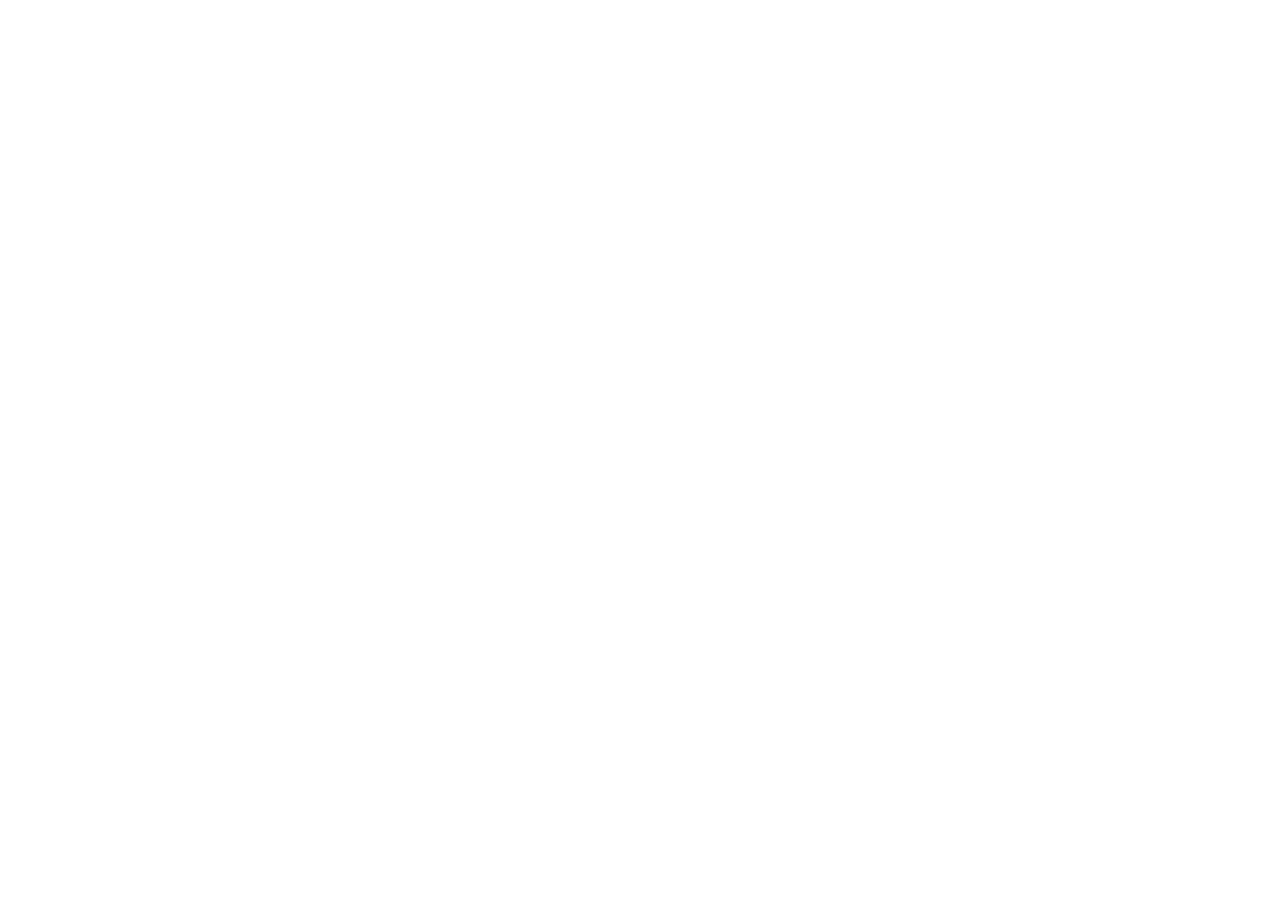
==== index.html @ 1ebbf6a8 "Added html, css files" ====
<!DOCTYPE html>
<html lang="en">
<head>
    <meta charset="UTF-8">
    <meta http-equiv="X-UA-Compatible" content="IE=edge">
    <meta name="viewport" content="width=device-width, initial-scale=1.0">
    <title>Document</title>
    <style></style>
</head>
<body>
    
</body>
</html>
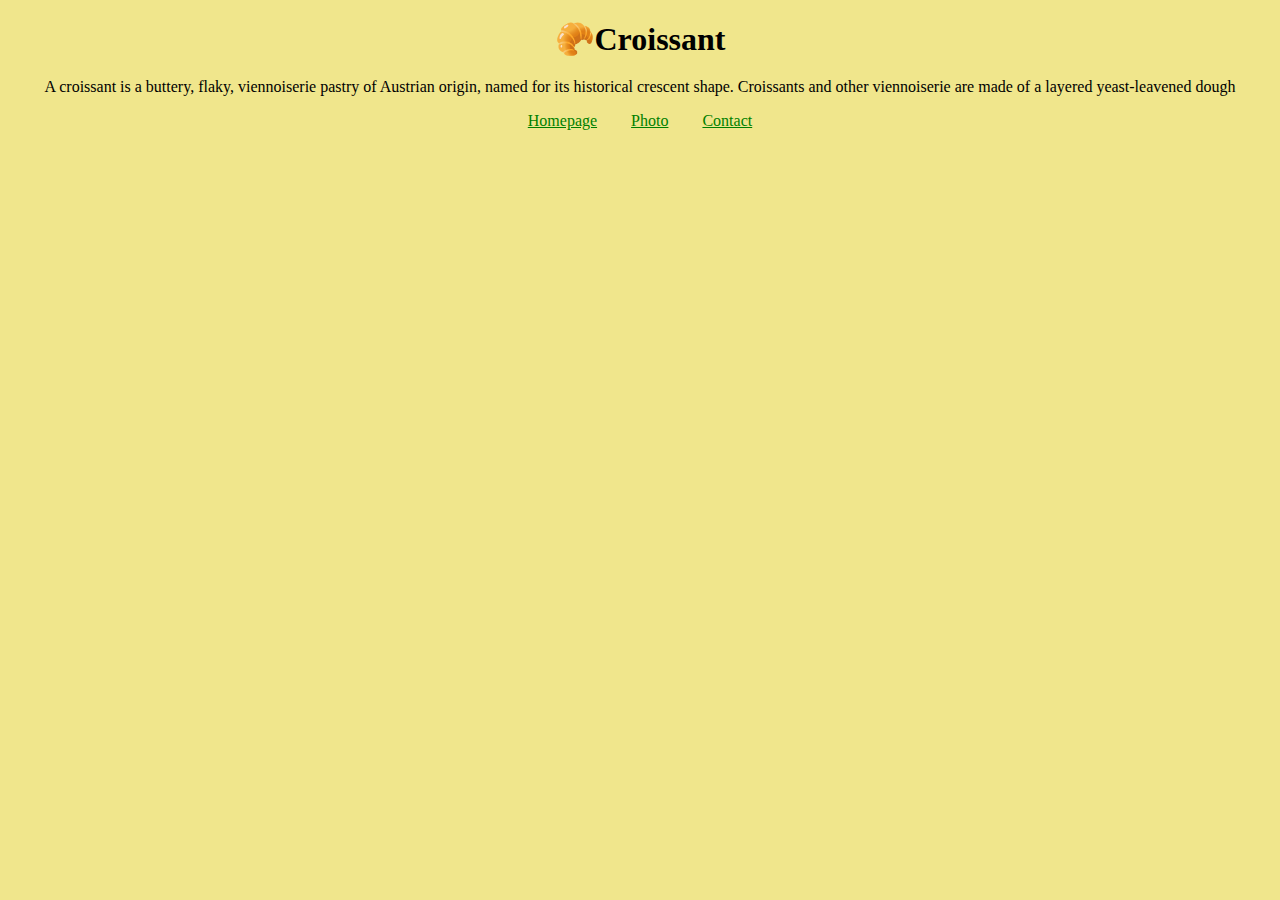
==== commit ff466fdb: "Added multiple pages and styled them" ====
--- a/index.html
+++ b/index.html
@@ -4,10 +4,17 @@
     <meta charset="UTF-8">
     <meta http-equiv="X-UA-Compatible" content="IE=edge">
     <meta name="viewport" content="width=device-width, initial-scale=1.0">
-    <title>Document</title>
-    <style></style>
+    <link href="https://cdn.jsdelivr.net/npm/bootstrap@5.1.3/dist/css/bootstrap.min.css" rel="stylesheet" integrity="sha384-1BmE4kWBq78iYhFldvKuhfTAU6auU8tT94WrHftjDbrCEXSU1oBoqyl2QvZ6jIW3" crossorigin="anonymous">
+    <title>Croissant</title>
+    <link rel="stylesheet" href="/style/style.css">
 </head>
 <body>
-    
+    <h1>🥐Croissant</h1>
+    <p>A croissant is a buttery, flaky, viennoiserie pastry of Austrian origin, named for its historical crescent shape. Croissants and other viennoiserie are made of a layered yeast-leavened dough</p>
+    <footer>
+    <a href="index.html">Homepage</a>
+    <a href="/photo.html">Photo</a>
+    <a href="/contact.html">Contact</a>
+    </footer>
 </body>
 </html>--- a/style/style.css
+++ b/style/style.css
@@ -0,0 +1,28 @@
+
+body {
+    background-color: khaki;
+}
+h1{
+    text-align: center;
+    margin: 20px auto;
+}
+p{
+    text-align: center;
+}
+footer{
+    text-align: center;
+    display: block;
+}
+footer a{
+    color: green;
+    margin: 0 15px;
+}
+
+img {
+
+    max-width: 100%;
+    height: auto;   
+    border-radius: 10px;
+    display: block;
+    margin: 40px auto;
+}